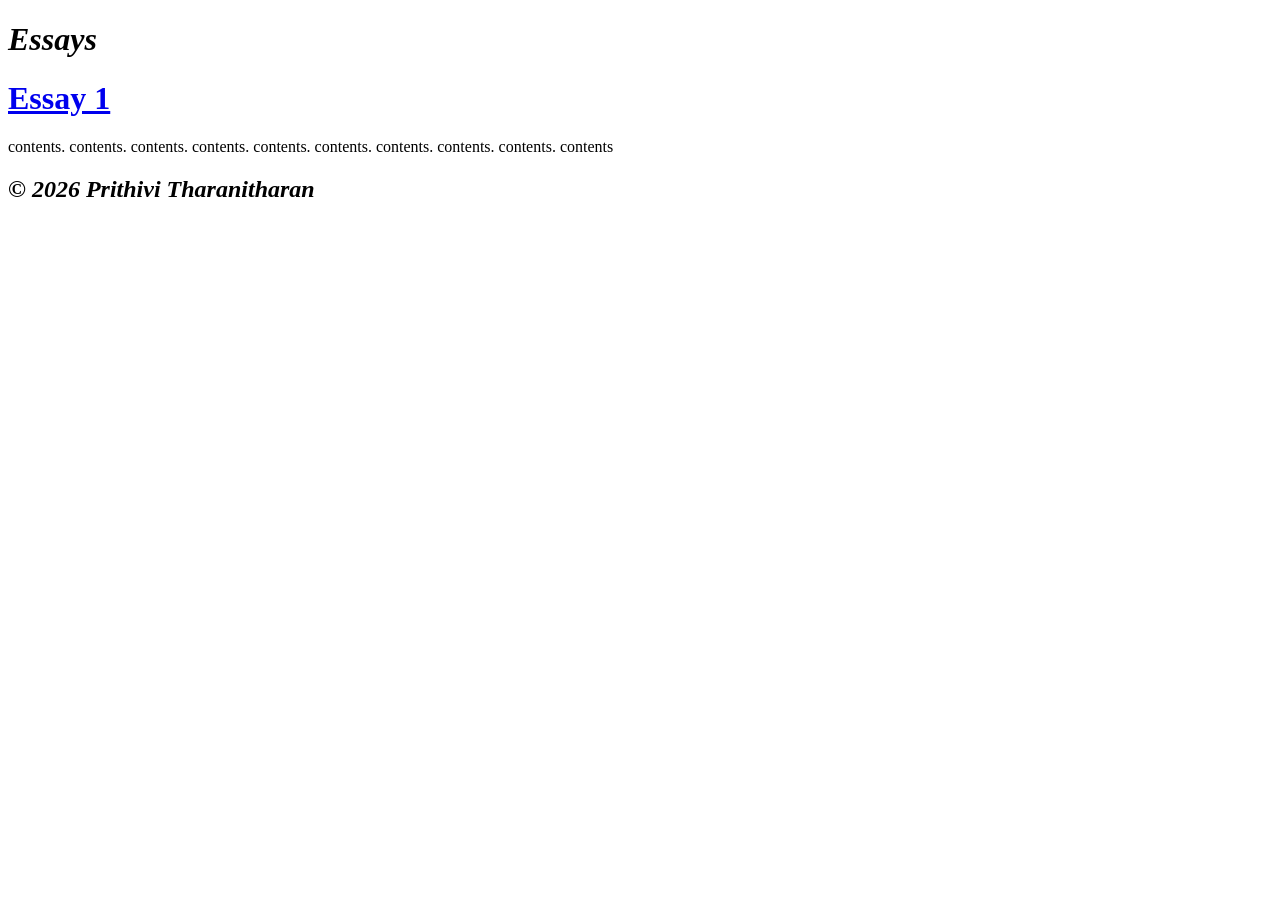
==== Essays/index.html @ 875526ef "Add files via upload" ====
<!DOCTYPE html>
<html xmlns="http://www.w3.org/1999/xhtml">
<head>
  <meta charset="utf-8" />
  <meta name="generator" content="pandoc" />
  <meta name="viewport" content="width=device-width, initial-scale=1.0, user-scalable=yes" />
  <title>essays</title>
  <style>
    /* Default styles provided by pandoc.
    ** See https://pandoc.org/MANUAL.html#variables-for-html for config info.
    */
    span.smallcaps{font-variant: small-caps;}
    div.columns{display: flex; gap: min(4vw, 1.5em);}
    div.column{flex: auto; overflow-x: auto;}
    div.hanging-indent{margin-left: 1.5em; text-indent: -1.5em;}
    /* The extra [class] is a hack that increases specificity enough to
       override a similar rule in reveal.js */
    ul.task-list[class]{list-style: none;}
    ul.task-list li input[type="checkbox"] {
      font-size: inherit;
      width: 0.8em;
      margin: 0 0.8em 0.2em -1.6em;
      vertical-align: middle;
    }
  </style>
  <link rel="stylesheet" href="index.css" />
</head>
<body>
<h1 class="unnumbered" id="essays"><em>Essays</em></h1>
<h1 class="unnumbered" id="essay-1"><a href="/home/">Essay 1</a></h1>
<p>contents. contents. contents. contents. contents. contents. contents.
contents. contents. contents</p>
<h2 class="unnumbered" id="prithivi-tharanitharan"><em>© 2026 Prithivi
Tharanitharan</em></h2>
</body>
</html>
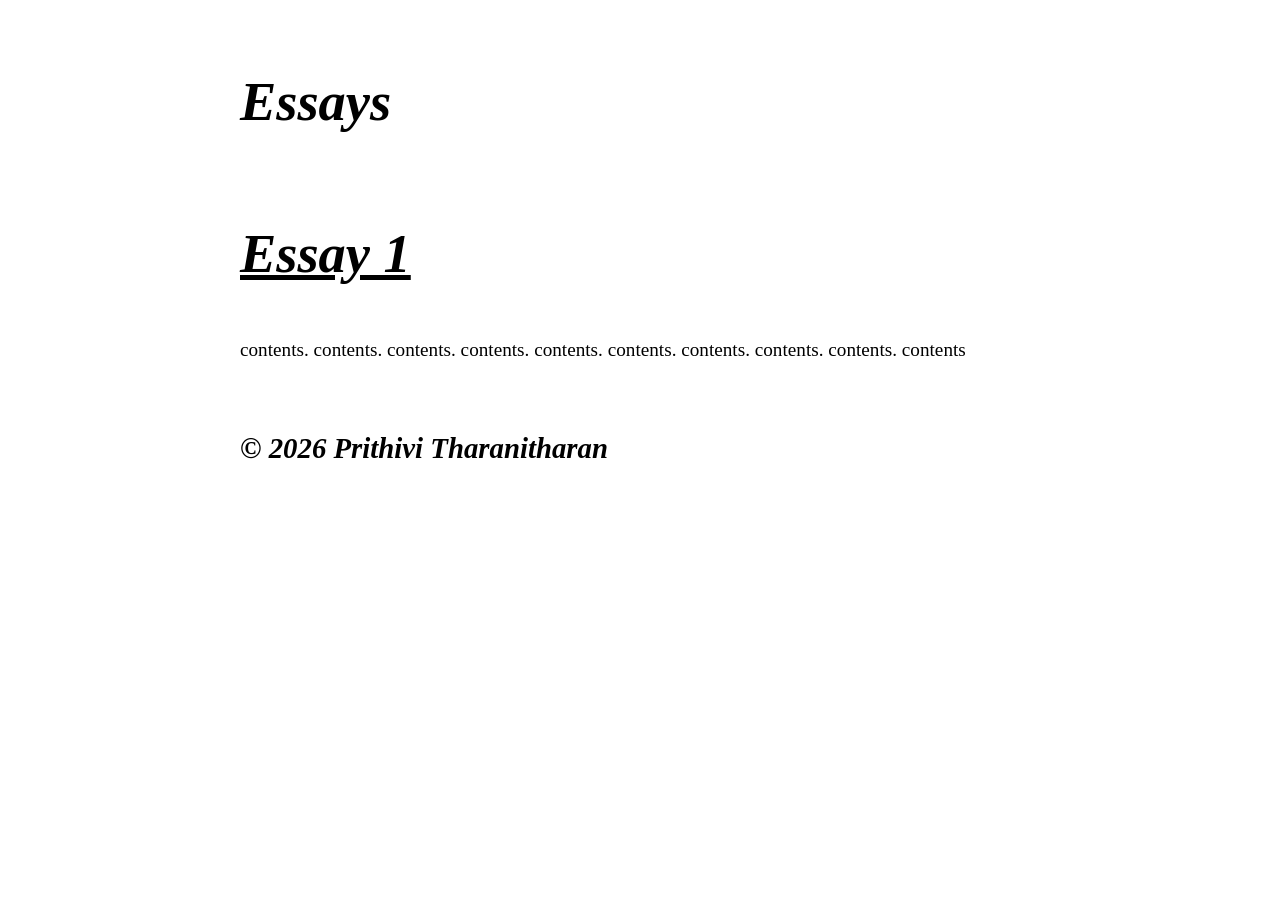
==== commit a24d049e: "Add files via upload" ====
--- a/Essays/index.html
+++ b/Essays/index.html
@@ -4,7 +4,7 @@
   <meta charset="utf-8" />
   <meta name="generator" content="pandoc" />
   <meta name="viewport" content="width=device-width, initial-scale=1.0, user-scalable=yes" />
-  <title>essays</title>
+  <title>index</title>
   <style>
     /* Default styles provided by pandoc.
     ** See https://pandoc.org/MANUAL.html#variables-for-html for config info.
@@ -23,11 +23,12 @@
       vertical-align: middle;
     }
   </style>
-  <link rel="stylesheet" href="index.css" />
+  <link rel="stylesheet" href="essays.css" />
 </head>
 <body>
 <h1 class="unnumbered" id="essays"><em>Essays</em></h1>
-<h1 class="unnumbered" id="essay-1"><a href="/home/">Essay 1</a></h1>
+<h1 class="unnumbered" id="essay-1"><a href="/index.html"><em>Essay
+1</em></a></h1>
 <p>contents. contents. contents. contents. contents. contents. contents.
 contents. contents. contents</p>
 <h2 class="unnumbered" id="prithivi-tharanitharan"><em>© 2026 Prithivi
--- a/Essays/essays.css
+++ b/Essays/essays.css
@@ -0,0 +1,60 @@
+body {
+    font-size: 1.2rem;
+    font-family: "MathPazo", "Palatino Linotype", "Palatino", Palatino;
+    line-height: 1.4;
+    color: #000000; 
+    background-color: #ffffff;
+    width: 90%;
+    max-width: 800px;
+    margin: 0 auto;
+    text-align: left;
+}
+
+h1{
+    font-size: clamp(2.4rem, 8vw, 3.4rem);
+    color: #000000;
+    text-align:left;
+    margin: 4rem 0 1.5rem 0;
+    padding-bottom: 12px;
+    margin-bottom: 0.6em;
+}
+
+h2,h3{
+    font-size: clamp(1.4rem, 4vw, 1.8rem);
+    color: #000000;
+    text-align:left;
+    margin: 4rem 0 1.5rem 0;
+    padding-bottom: 6px;
+    margin-bottom: 0.4rem;
+}
+
+h4{
+    font-size: clamp(0.2rem, 1vw, 0.4rem);
+    color: #000000;
+    text-align:center;
+    margin: 4rem 0 1.5rem 0;
+    padding-bottom: 6px;
+    margin-bottom: 0.4rem;
+}
+  
+p{
+    font-size: clamp(1rem, 3vw, 1.2rem);
+    margin-bottom: 1.6rem;
+    text-align: left;
+}
+    
+a {
+    color: #000000;
+    text-decoration: underline;
+}
+
+a:hover {
+    color: #000000;
+    text-decoration: underline;
+}
+
+.MathJax {
+    color: #000000 !important;
+}
+
+
